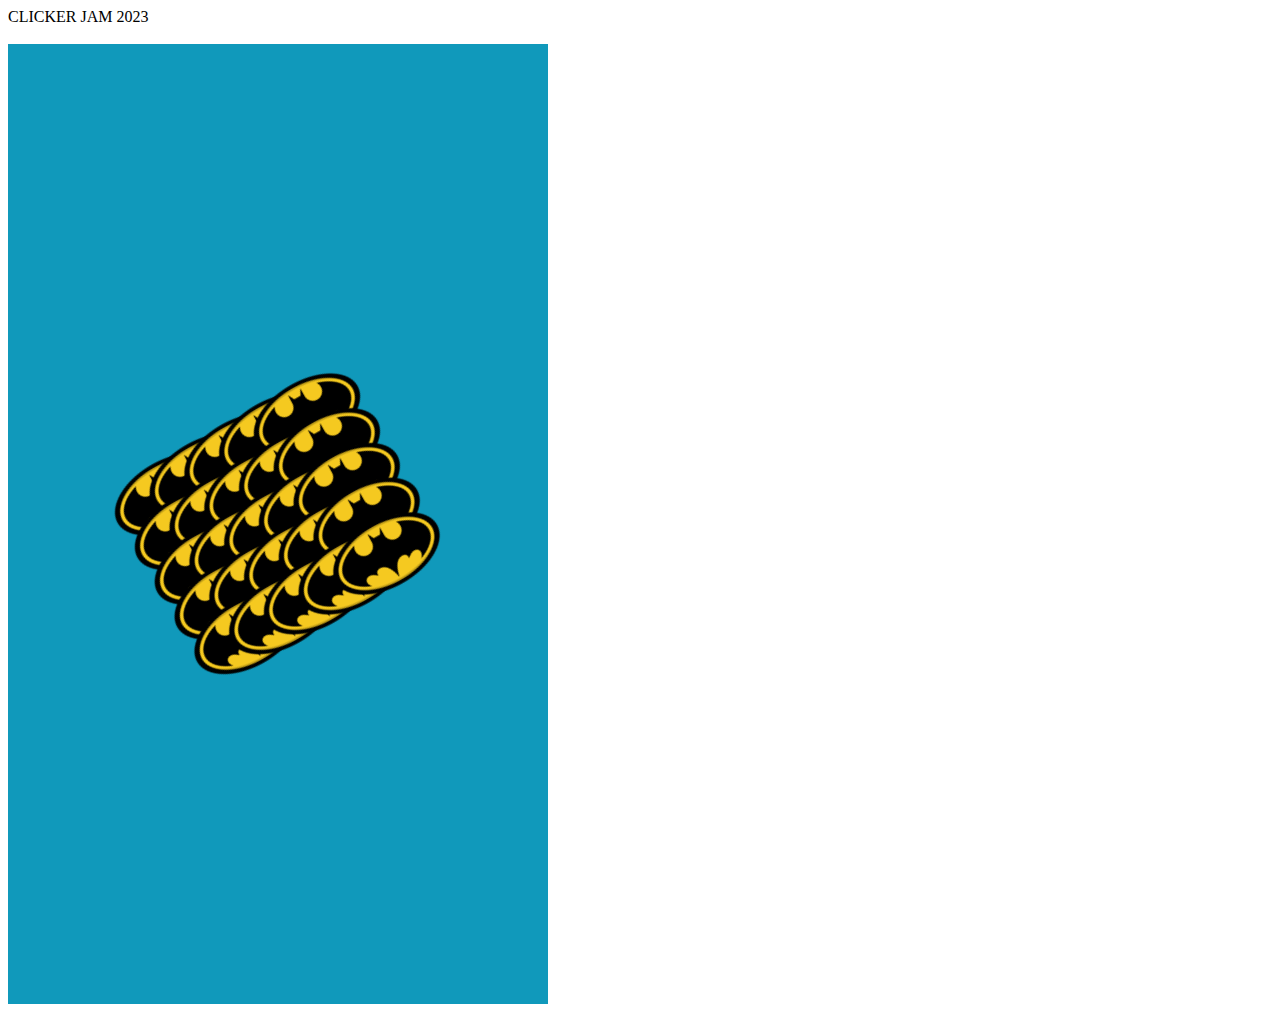
==== index.html @ d473bcb4 "First commit of clicker jam project" ====
<!-- -->
<html>
	<head>
	<!-- 
		<script src="https://pixijs.download/release/pixi.min.js"></script>
	-->
		<script src="pixi.min.js"></script>
	</head>
	<body>
		CLICKER JAM 2023
		<br />
		<br />
		<script>
		console.log(5 + 6);
		</script>

		<script src="jam.js">
		</script>
	</body>
</html>
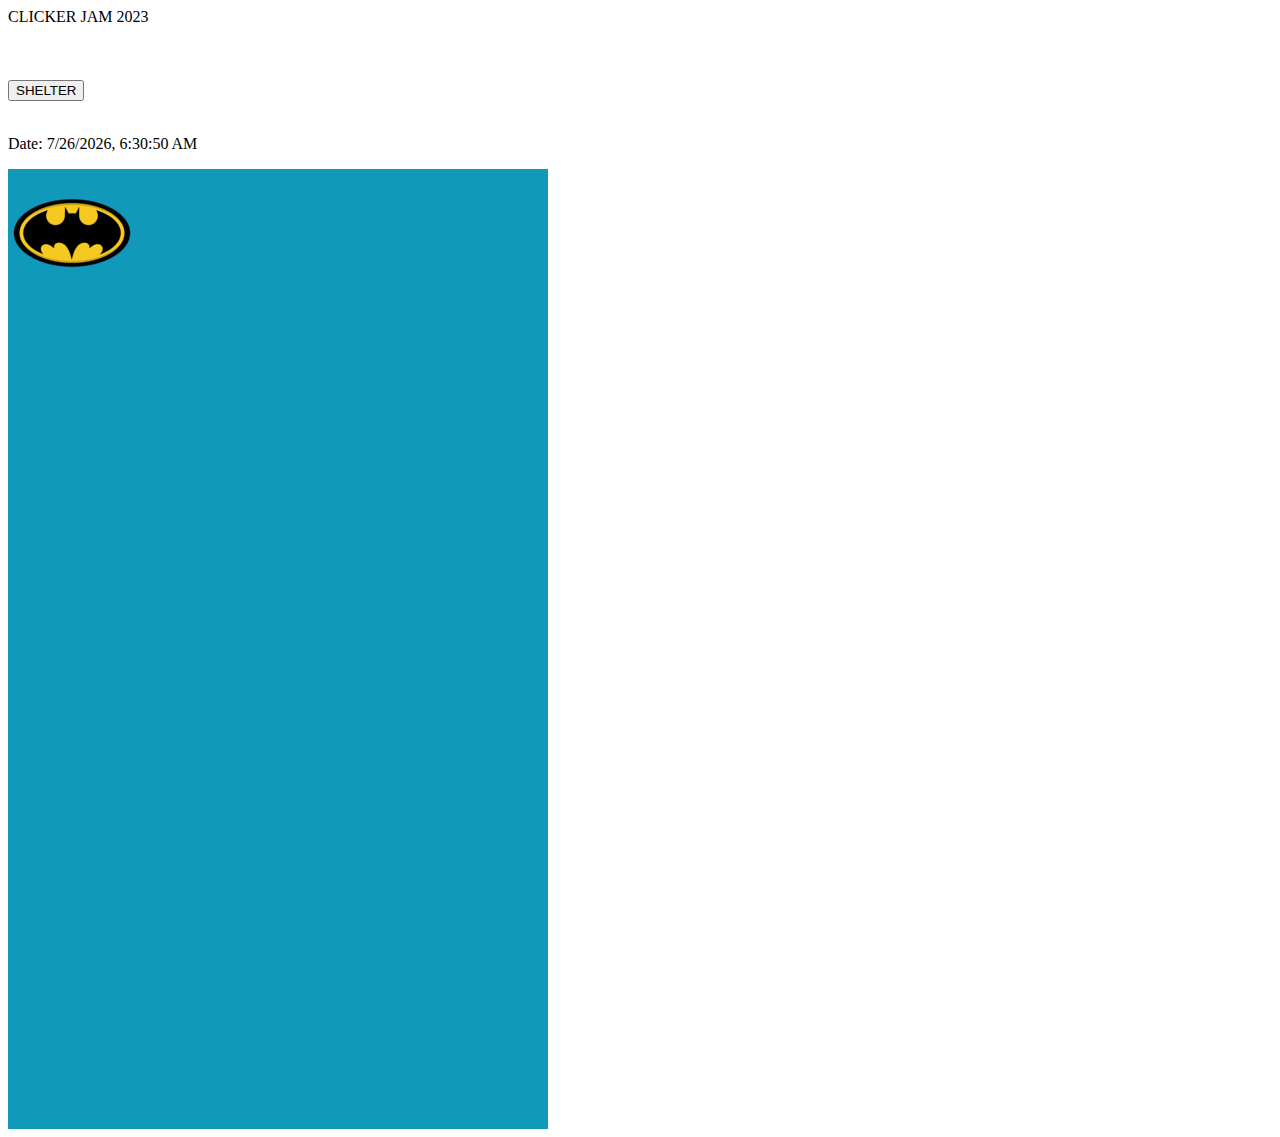
==== commit ec850d17: "Day 2. Added a little structure. Sounds array. Moved project to apache running php." ====
--- a/index.html
+++ b/index.html
@@ -3,18 +3,29 @@
 	<head>
 	<!-- 
 		<script src="https://pixijs.download/release/pixi.min.js"></script>
+		<script src="pixi-audio.js"></script>
 	-->
 		<script src="pixi.min.js"></script>
+		<script src="jam.js"></script>
 	</head>
 	<body>
 		CLICKER JAM 2023
+		
 		<br />
 		<br />
+		<br />
+		<br />
+		
+		<button ontouchstart="tapShelter()">SHELTER</button>
+		
+		<br />
+		<br />
+		
 		<script>
+		debugChangeBody();
 		console.log(5 + 6);
+		setup();
 		</script>
 
-		<script src="jam.js">
-		</script>
 	</body>
 </html>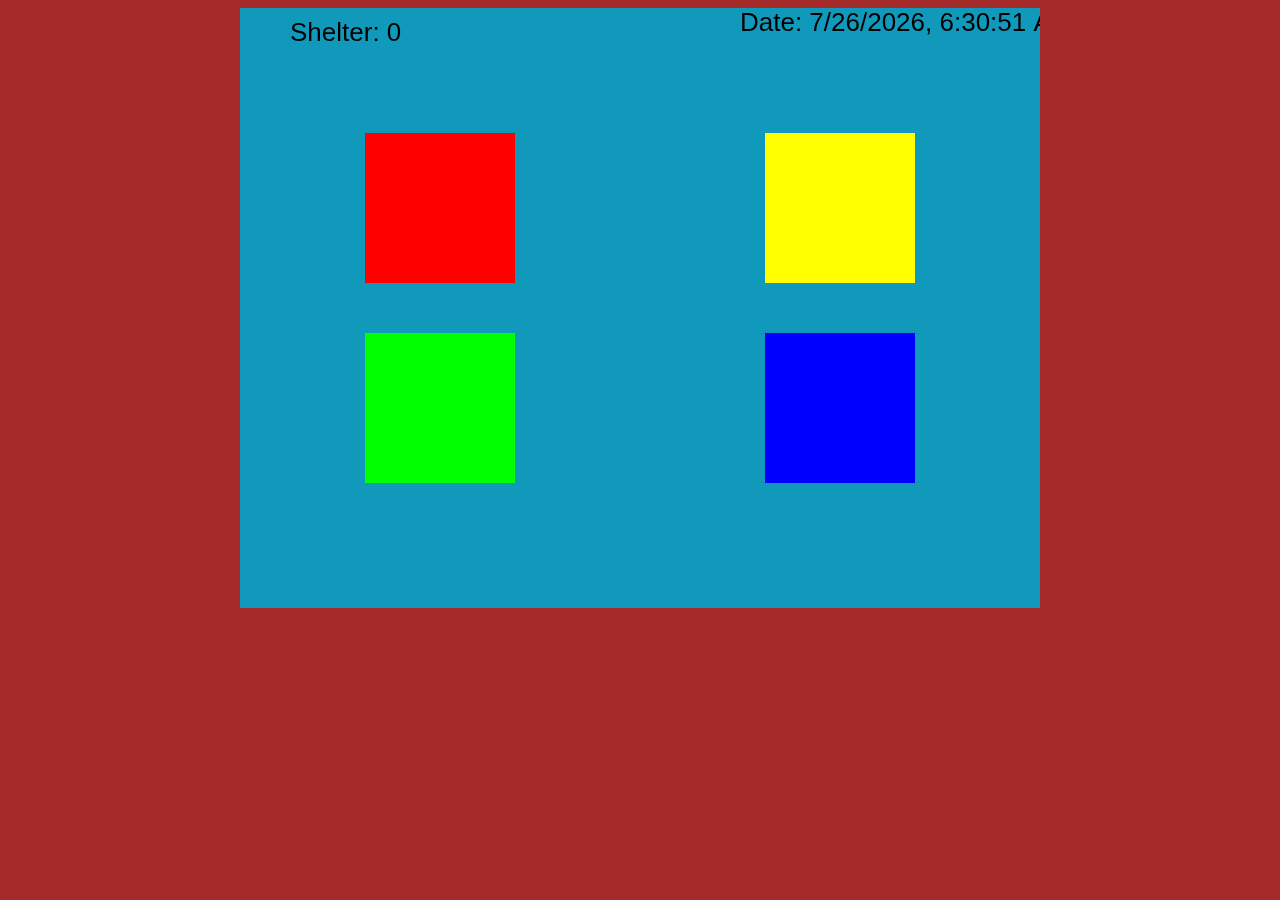
==== commit 022a12c5: "4 color and some other sounds" ====
--- a/index.html
+++ b/index.html
@@ -7,25 +7,17 @@
 	-->
 		<script src="pixi.min.js"></script>
 		<script src="jam.js"></script>
+		
+		<link rel="stylesheet" href="style.css">
+		<link rel="manifest" href="manifest.json">
 	</head>
 	<body>
-		CLICKER JAM 2023
-		
-		<br />
-		<br />
-		<br />
-		<br />
-		
-		<button ontouchstart="tapShelter()">SHELTER</button>
-		
-		<br />
-		<br />
-		
+	<!-- 
+		<div id="clicker"></div>
+	-->
 		<script>
-		debugChangeBody();
 		console.log(5 + 6);
 		setup();
 		</script>
-
 	</body>
 </html>--- a/style.css
+++ b/style.css
@@ -0,0 +1,13 @@
+ body
+{
+  background-color: brown;
+  text-align: center;
+}
+
+#clicker
+{
+	width: 800;
+	height: 800;
+	background-color: green;
+	display: inline-block;
+}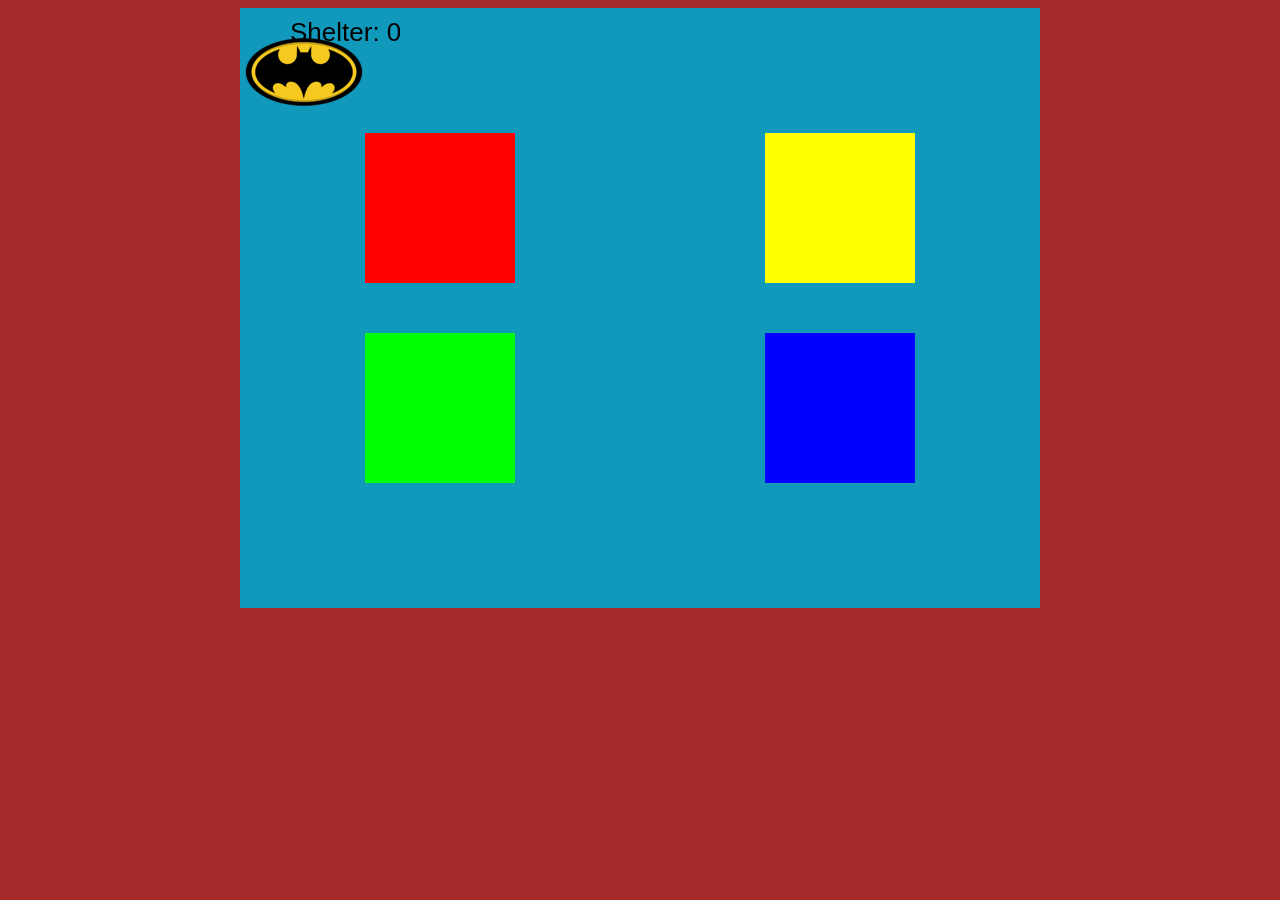
==== commit e4f85b21: "Tested audio tick, playing sounds ahead, handling taps together" ====
--- a/index.html
+++ b/index.html
@@ -5,7 +5,7 @@
 		<script src="https://pixijs.download/release/pixi.min.js"></script>
 		<script src="pixi-audio.js"></script>
 	-->
-		<script src="pixi.min.js"></script>
+		<script src="pixi.js"></script>
 		<script src="jam.js"></script>
 		
 		<link rel="stylesheet" href="style.css">
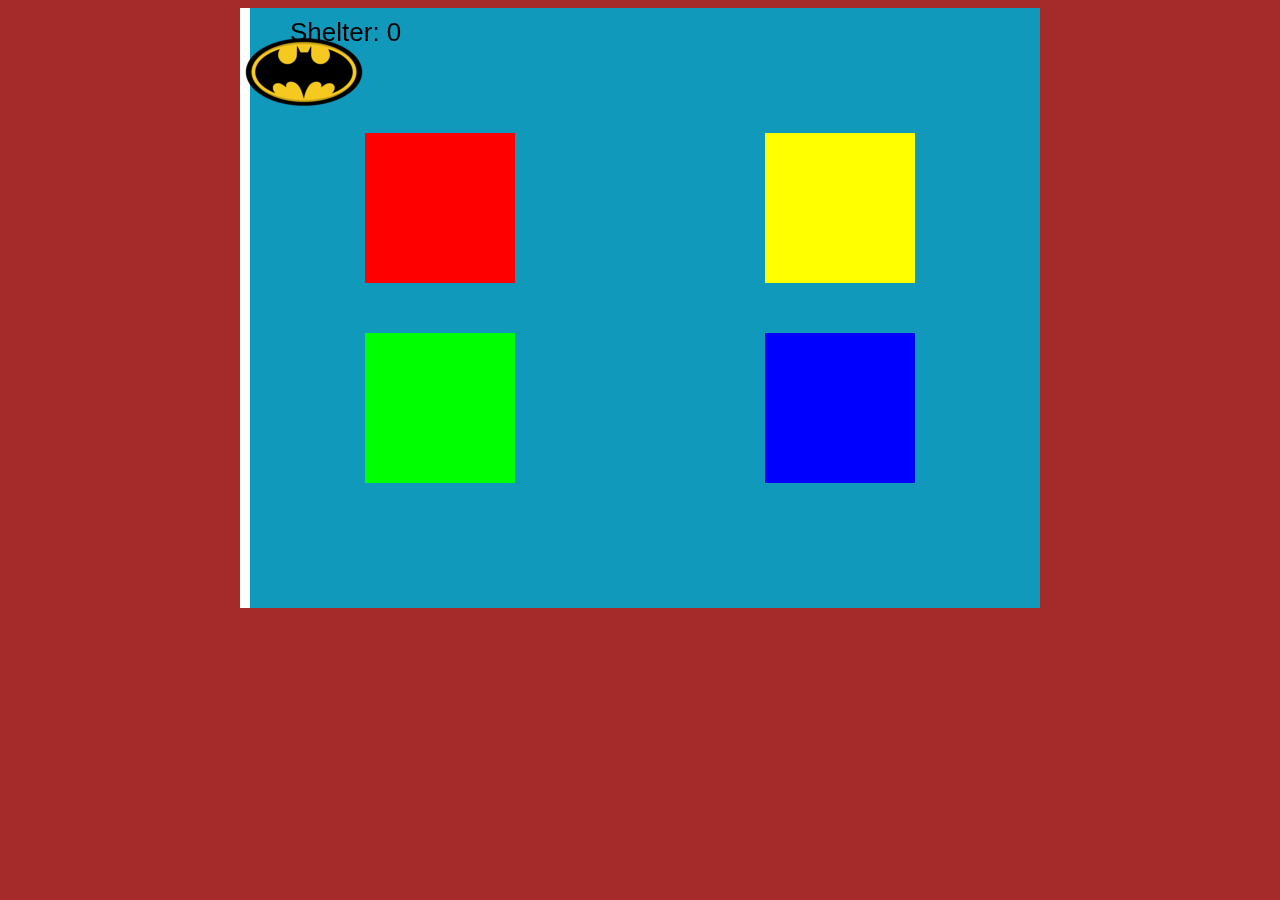
==== commit d6d00ad8: "Added measure line but it's still offbeat" ====
--- a/index.html
+++ b/index.html
@@ -7,7 +7,7 @@
 	-->
 		<script src="pixi.js"></script>
 		<script src="jam.js"></script>
-		
+		<script src="https://cdn.jsdelivr.net/npm/gsap@3.11/dist/gsap.min.js"></script>
 		<link rel="stylesheet" href="style.css">
 		<link rel="manifest" href="manifest.json">
 	</head>
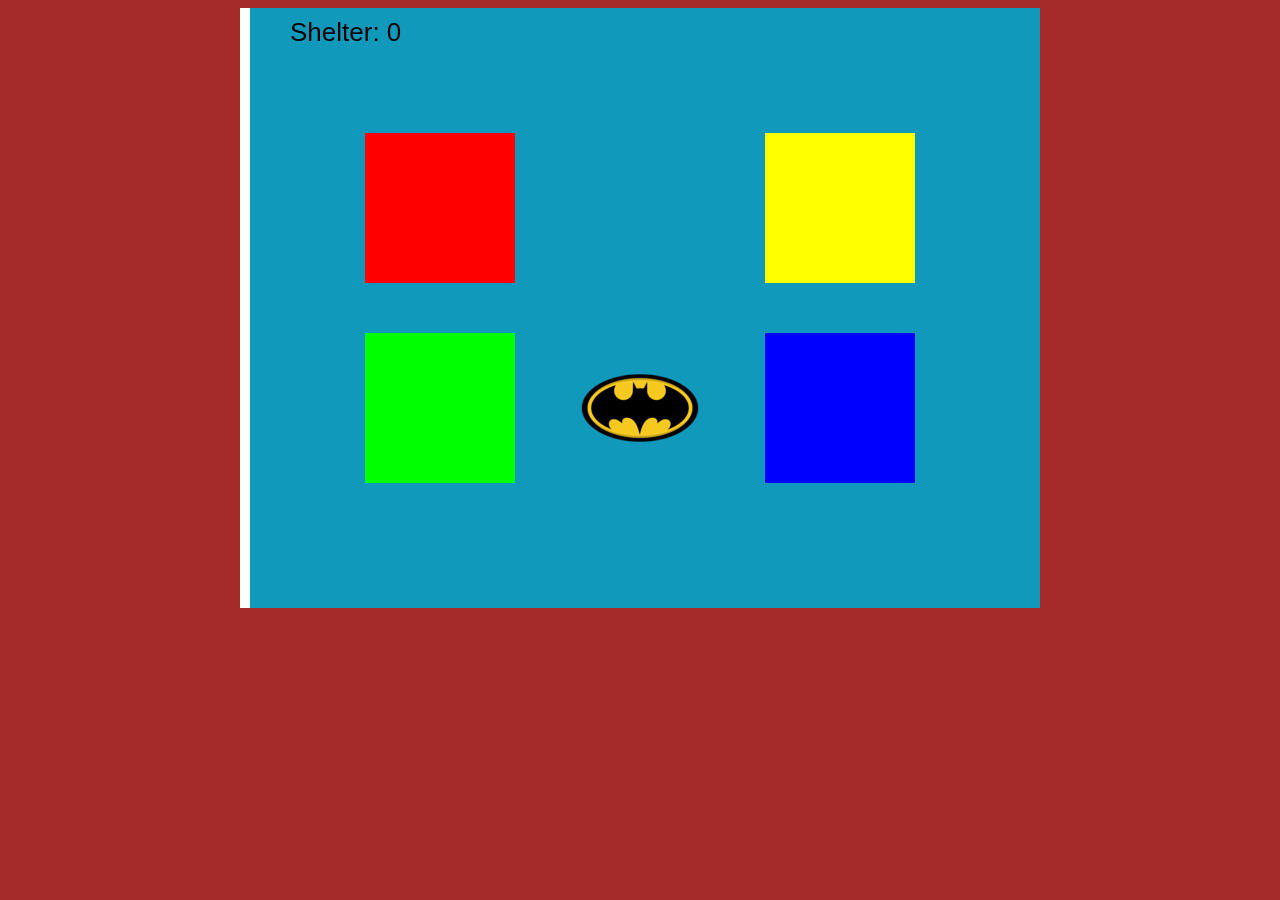
==== commit 3f0d6ac2: "Globals, Loader, lil cleanup" ====
--- a/index.html
+++ b/index.html
@@ -6,6 +6,8 @@
 		<script src="pixi-audio.js"></script>
 	-->
 		<script src="pixi.js"></script>
+		<script src="globals.js"></script>
+		<script src="loader.js"></script>
 		<script src="jam.js"></script>
 		<script src="https://cdn.jsdelivr.net/npm/gsap@3.11/dist/gsap.min.js"></script>
 		<link rel="stylesheet" href="style.css">
